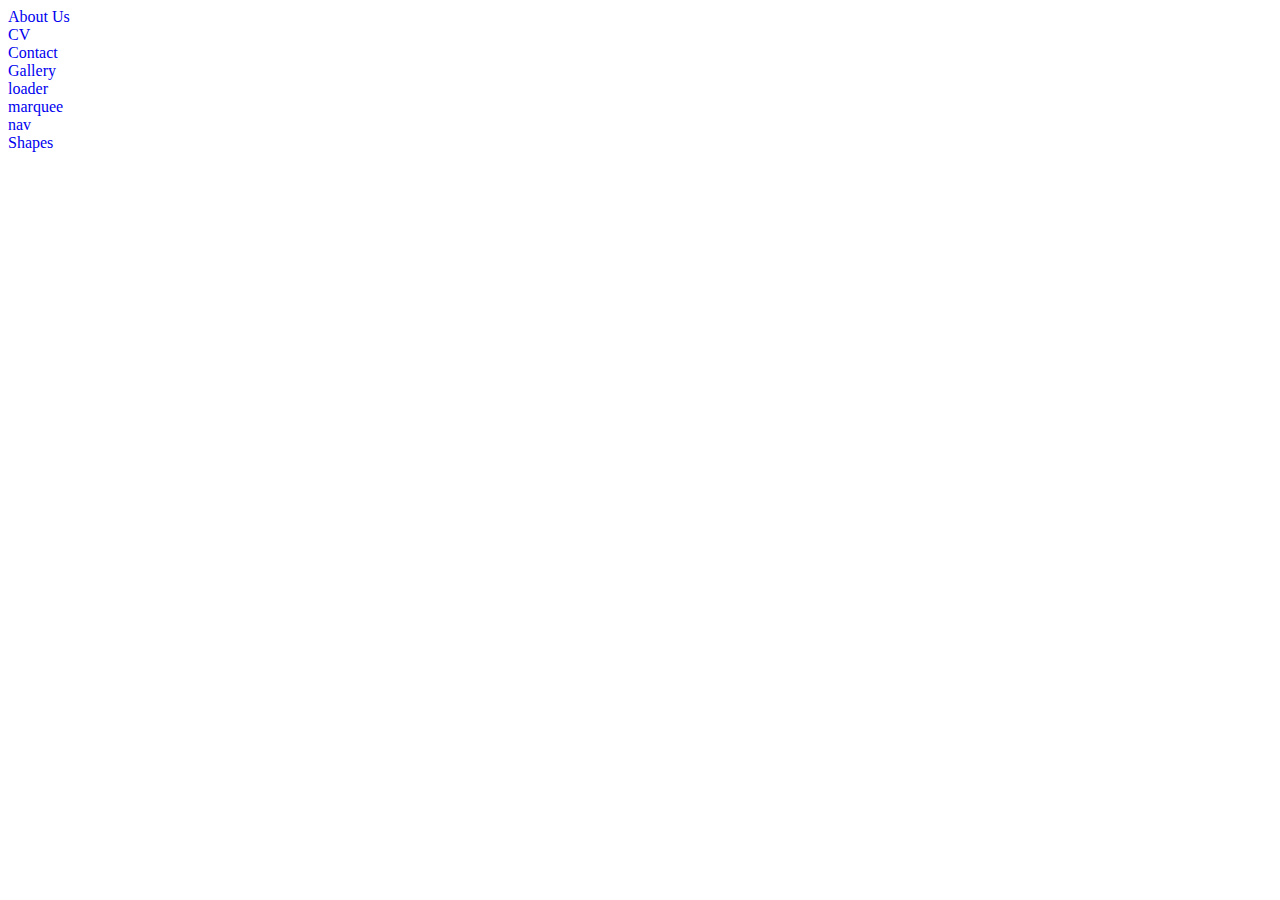
==== Index.html @ 350bcbba "first commit" ====
<!DOCTYPE html>
<html lang="en">

<head>
    <meta charset="UTF-8">
    <meta name="viewport" content="width=device-width, initial-scale=1.0">
    <title>Document</title>
    <style>
        
    </style>

</head>

</html>

 <body>
    <!-- <marquee style="background-color: aqua;color:black">
        <h1>
            Lorem ipsum dolor sit amet consectetur adipisicing elit. Et neque ut suscipit quae totam consequuntur.
        </h1>
    </marquee>

    <h1>Huzaifa</h1>
    <h2>Huzaifa</h2>
    <h3>Huzaifa</h3>
    <h4>Huzaifa</h4>
    <h5>Huzaifa</h5>
    <h6>Huzaifa</h6>
    <p>Lorem ipsum dolor sit amet consectetur adipisicing elit. Sunt placeat quaerat natus saepe doloribus alias.</p>
<img src="https://hips.hearstapps.com/hmg-prod/images/cristiano-ronaldo-of-portugal-reacts-as-he-looks-on-during-news-photo-1725633476.jpg?crop=0.666xw:1.00xh;0.180xw,0&resize=640:*"
 alt="">
<button style="width: 50px;height: 50px;">Click</button>  -->


<!-- 
<pre><p>this    is 2<sup>nd</sup></p></pre>

<p>water formula is <hr><q>H <sub>2</sub>O</q></p> -->

<!-- <p><abbr title="Saylani mass IT training">SMIT</abbr></p> -->
 

<a style="text-decoration: none;" href="./About.html">About Us</a><br>
<a style="text-decoration: none;" href="./CV.html">CV</a><br>
<a style="text-decoration: none;" href="./Contact.html">Contact</a><br>
<a style="text-decoration: none;" href="./gallery.html">Gallery</a><br>
<a style="text-decoration: none;" href="./loader.html">loader</a><br>
<a style="text-decoration: none;" href="./Marquee.html">marquee</a><br>
<a style="text-decoration: none;" href="./nav.html">nav</a><br>
<a style="text-decoration: none;" href="./Shapes.html">Shapes</a><br>










</body>

</html>
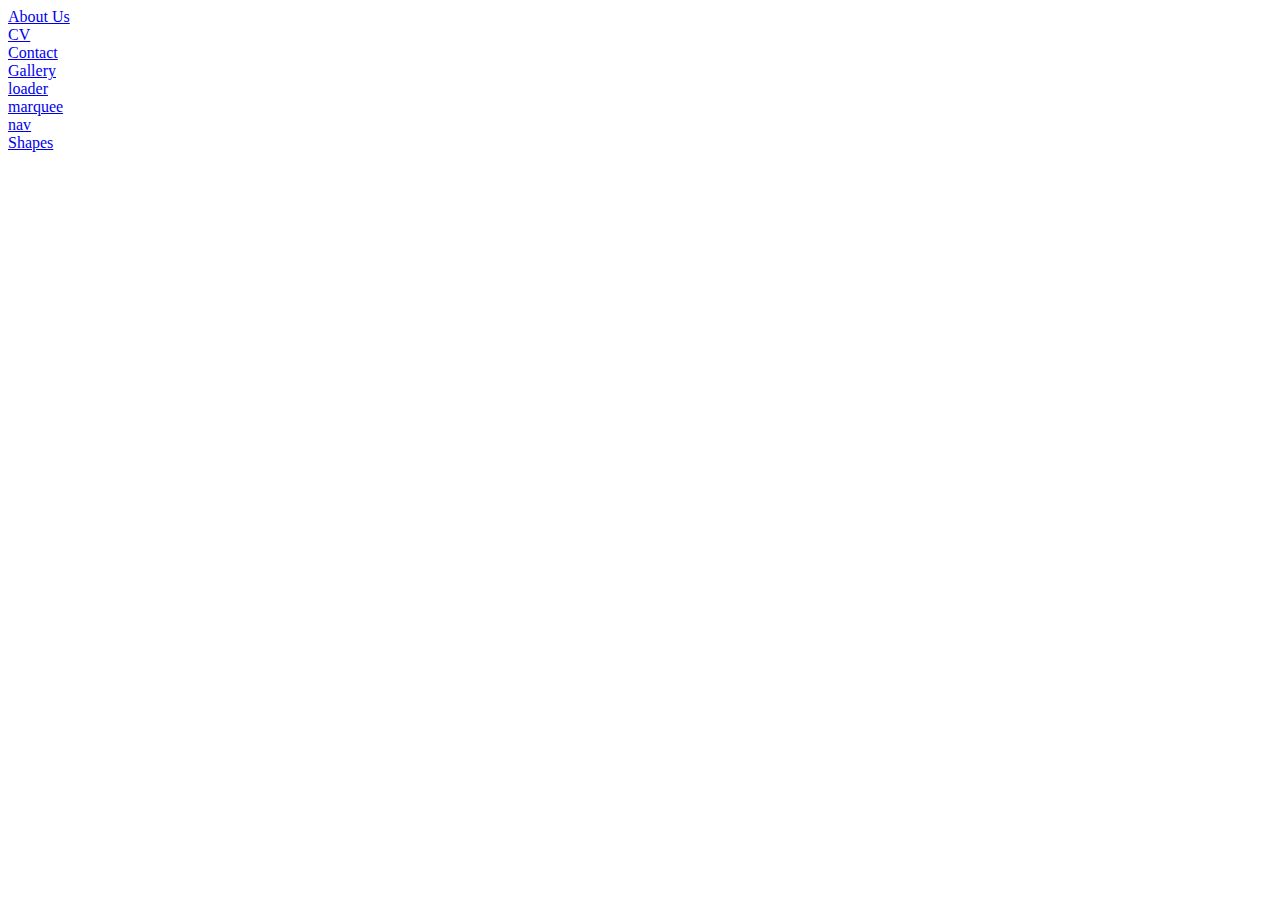
==== commit b7ee7ded: "test" ====
--- a/Index.html
+++ b/Index.html
@@ -40,14 +40,16 @@
 <!-- <p><abbr title="Saylani mass IT training">SMIT</abbr></p> -->
  
 
-<a style="text-decoration: none;" href="./About.html">About Us</a><br>
-<a style="text-decoration: none;" href="./CV.html">CV</a><br>
-<a style="text-decoration: none;" href="./Contact.html">Contact</a><br>
-<a style="text-decoration: none;" href="./gallery.html">Gallery</a><br>
-<a style="text-decoration: none;" href="./loader.html">loader</a><br>
-<a style="text-decoration: none;" href="./Marquee.html">marquee</a><br>
-<a style="text-decoration: none;" href="./nav.html">nav</a><br>
-<a style="text-decoration: none;" href="./Shapes.html">Shapes</a><br>
+<a  href="./About.html">About Us</a><br>
+<a  href="./CV.html">CV</a><br>
+<a  href="./Contact.html">Contact</a><br>
+<a  href="./gallery.html">Gallery</a><br>
+<a  href="./loader.html">loader</a><br>
+<a  href="./Marquee.html">marquee</a><br>
+<a  href="./nav.html">nav</a><br>
+<a  href="./Shapes.html">Shapes</a><br>
+<a href="./Toonamizednav.html"></a>
+<a href="./Form.html"></a>
 
 
 
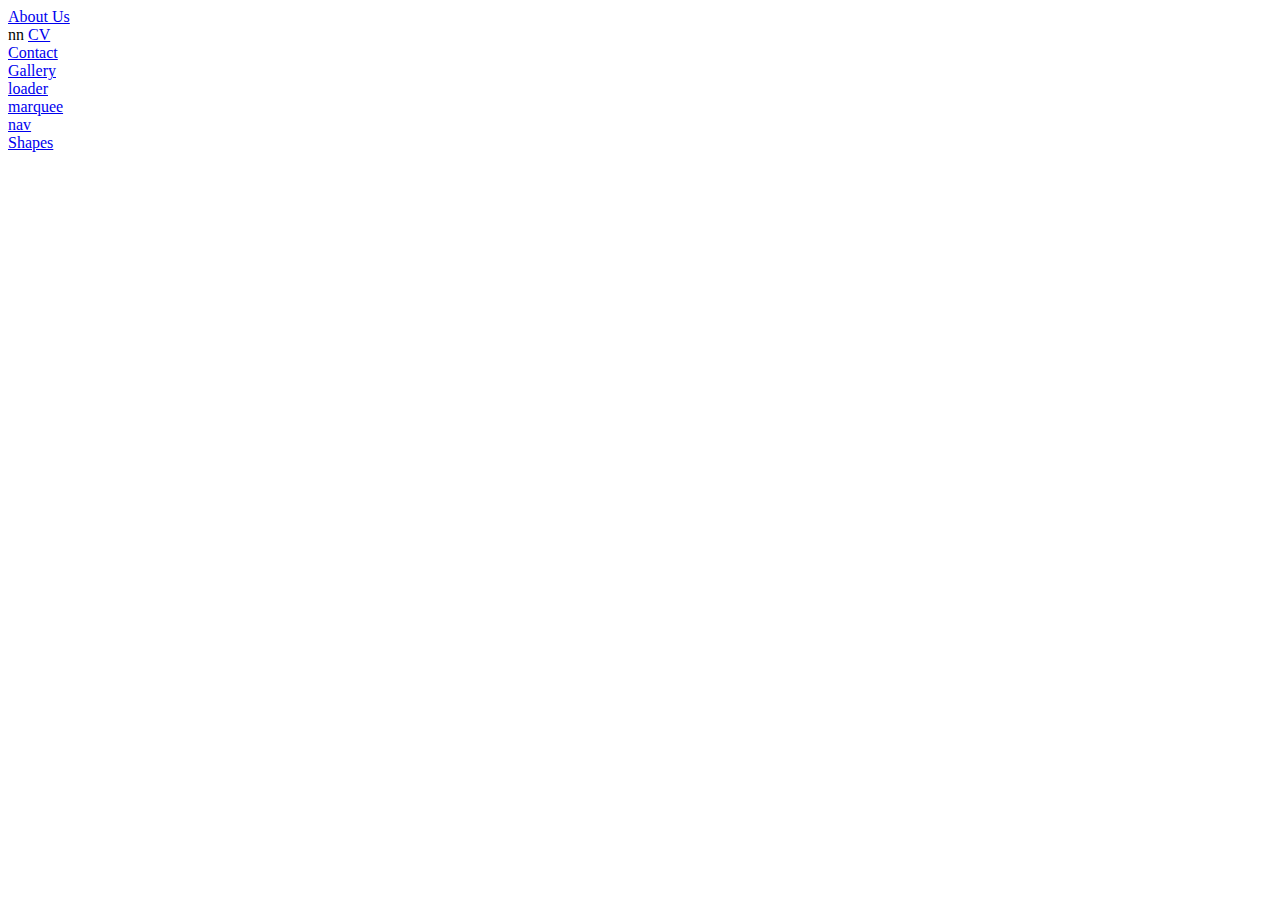
==== commit bbfb2f2f: "i" ====
--- a/Index.html
+++ b/Index.html
@@ -40,7 +40,7 @@
 <!-- <p><abbr title="Saylani mass IT training">SMIT</abbr></p> -->
  
 
-<a  href="./About.html">About Us</a><br>
+<a  href="./About.html">About Us</a><br>nn
 <a  href="./CV.html">CV</a><br>
 <a  href="./Contact.html">Contact</a><br>
 <a  href="./gallery.html">Gallery</a><br>
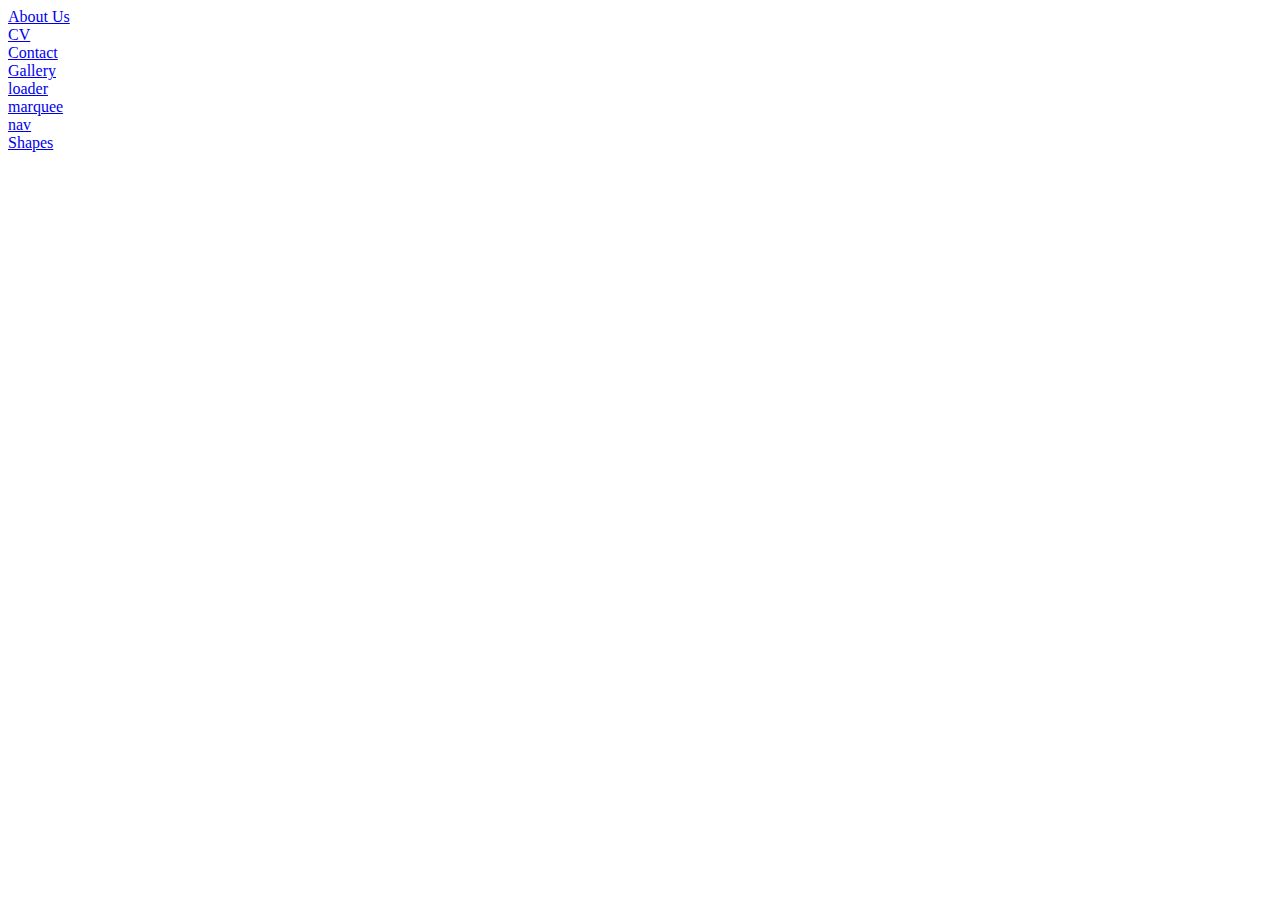
==== commit 8065dfcc: "b" ====
--- a/Index.html
+++ b/Index.html
@@ -40,7 +40,7 @@
 <!-- <p><abbr title="Saylani mass IT training">SMIT</abbr></p> -->
  
 
-<a  href="./About.html">About Us</a><br>nn
+<a  href="./About.html">About Us</a><br>
 <a  href="./CV.html">CV</a><br>
 <a  href="./Contact.html">Contact</a><br>
 <a  href="./gallery.html">Gallery</a><br>
